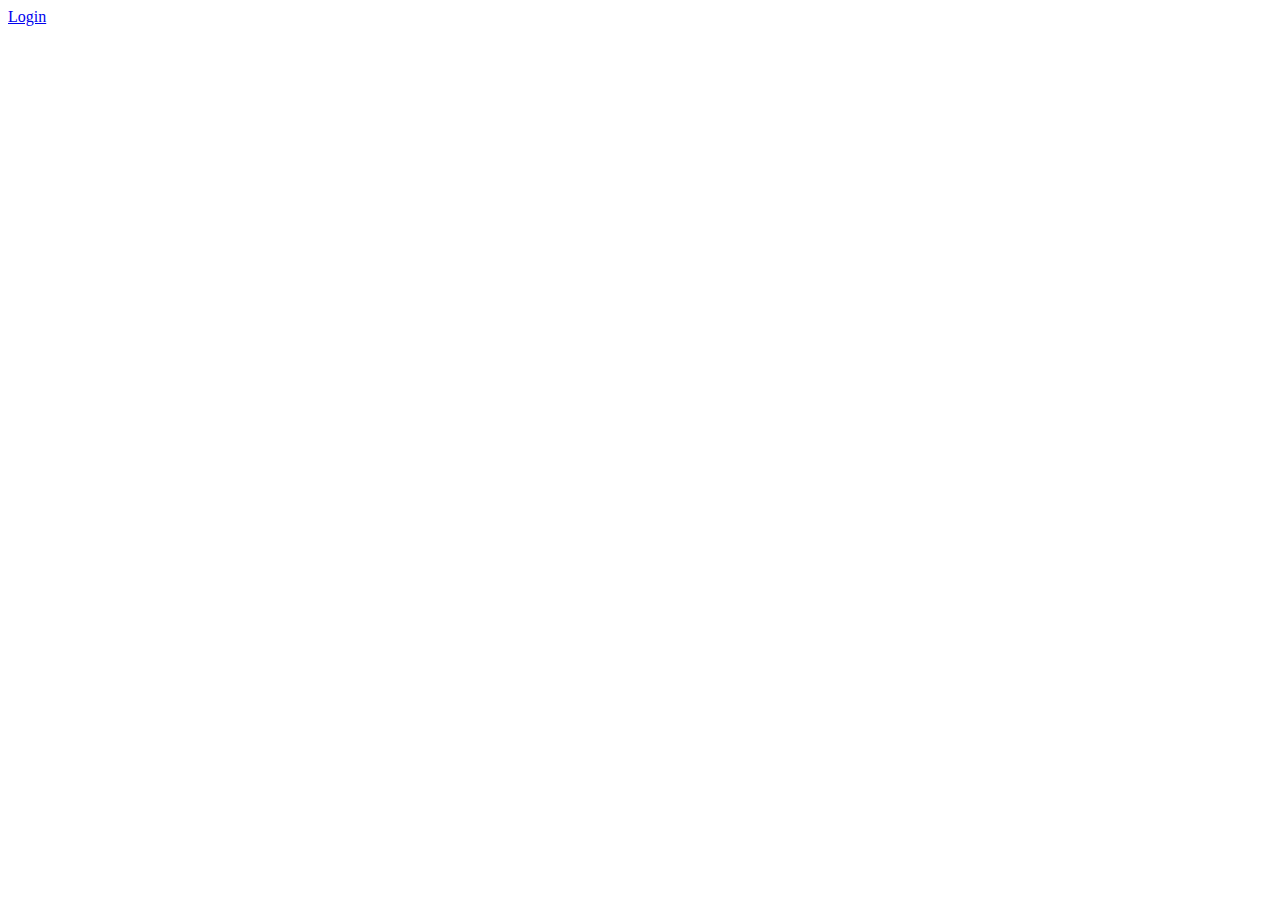
==== index.html @ 5bc5906b "0.0.1" ====
<!DOCTYPE html>
<html lang="ru">
<head>
    <meta charset="UTF-8">
    <meta name="viewport" content="width=device-width, initial-scale=1.0">
    <title>Workstock</title>
</head>
<body>
    <a href="login.php">Login</a>
</body>
</html>
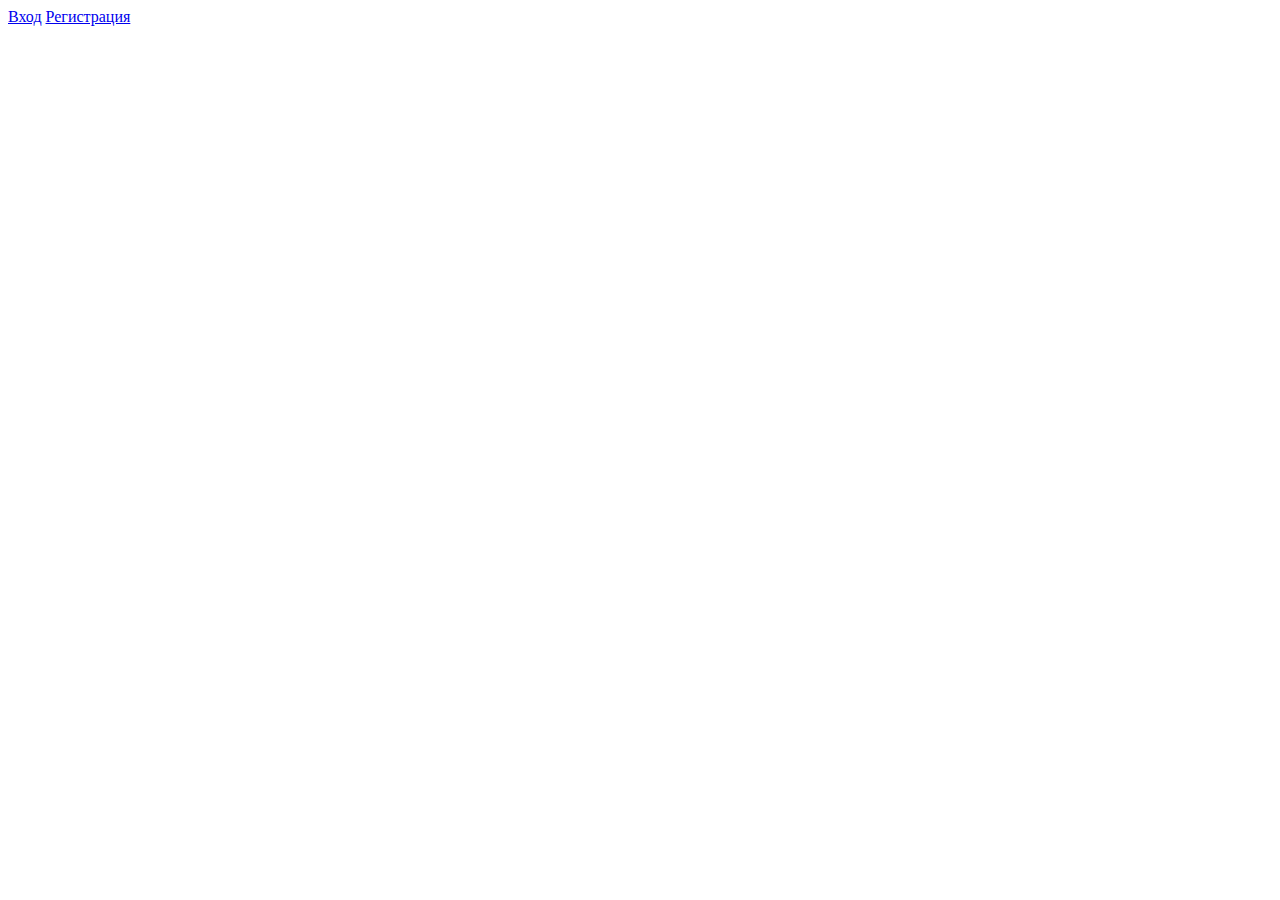
==== commit 9d49572e: "0.1.0" ====
--- a/index.html
+++ b/index.html
@@ -6,6 +6,7 @@
     <title>Workstock</title>
 </head>
 <body>
-    <a href="login.php">Login</a>
+    <a href="login.php">Вход</a>
+    <a href="registration.php">Регистрация</a>
 </body>
 </html>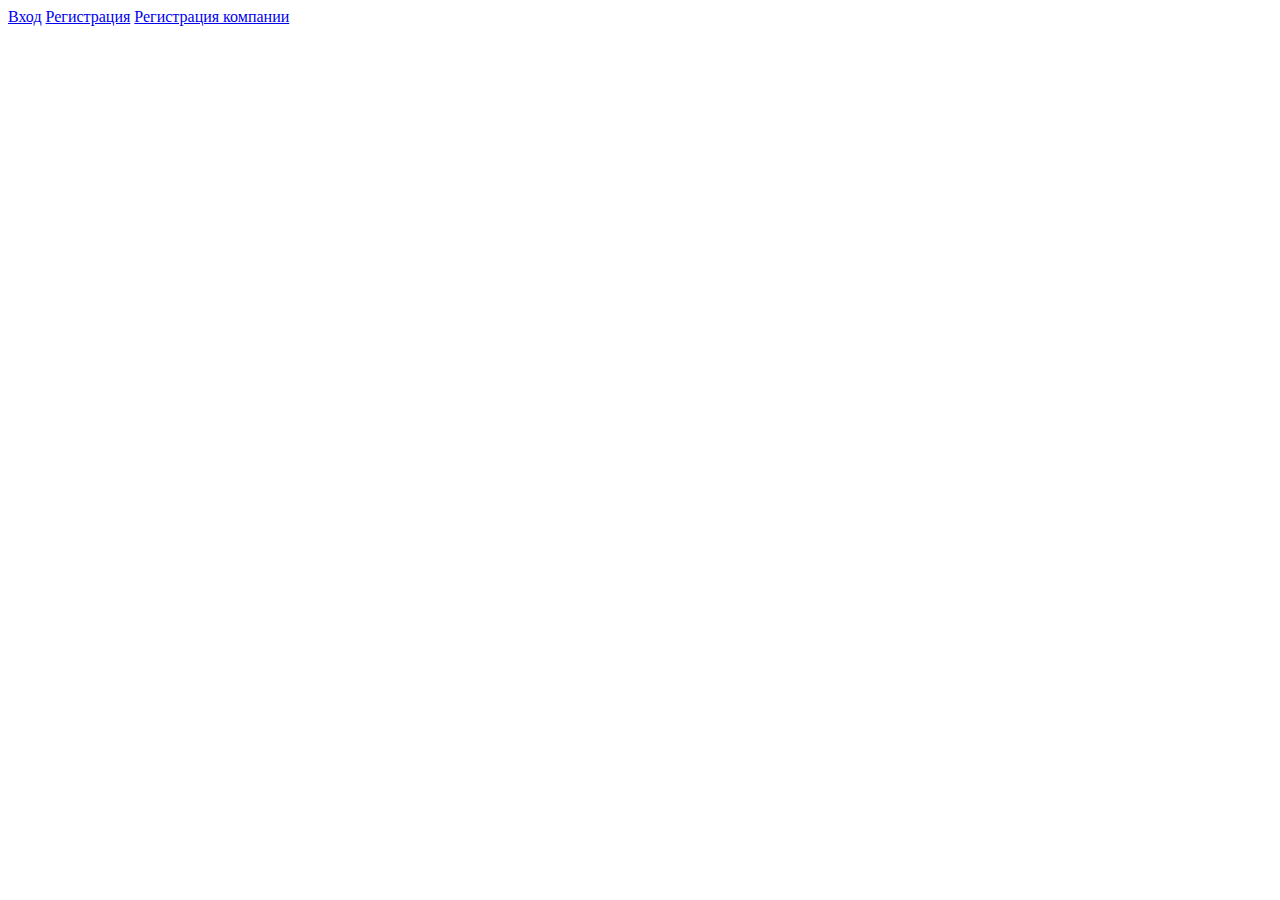
==== commit 2a391e68: "0.2.0" ====
--- a/index.html
+++ b/index.html
@@ -8,5 +8,6 @@
 <body>
     <a href="login.php">Вход</a>
     <a href="registration.php">Регистрация</a>
+    <a href="cregistration.php">Регистрация компании</a>
 </body>
 </html>